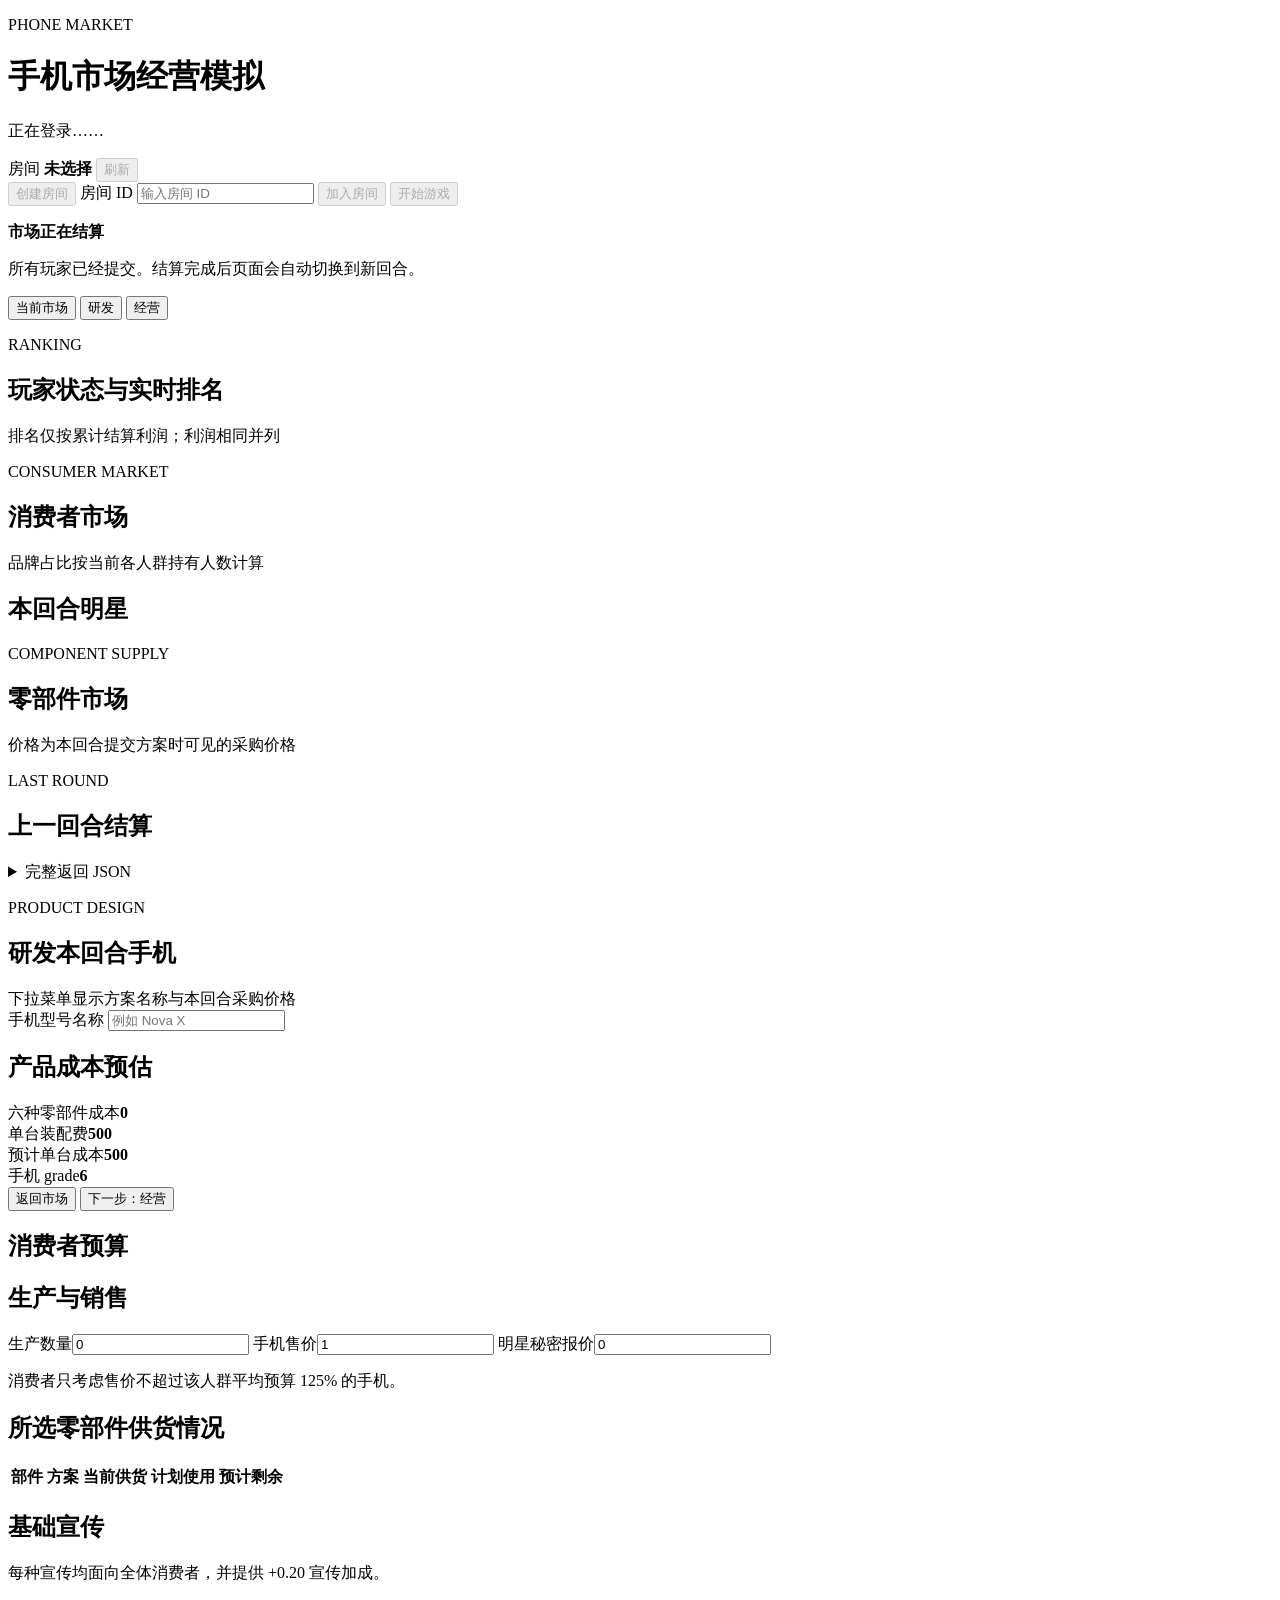
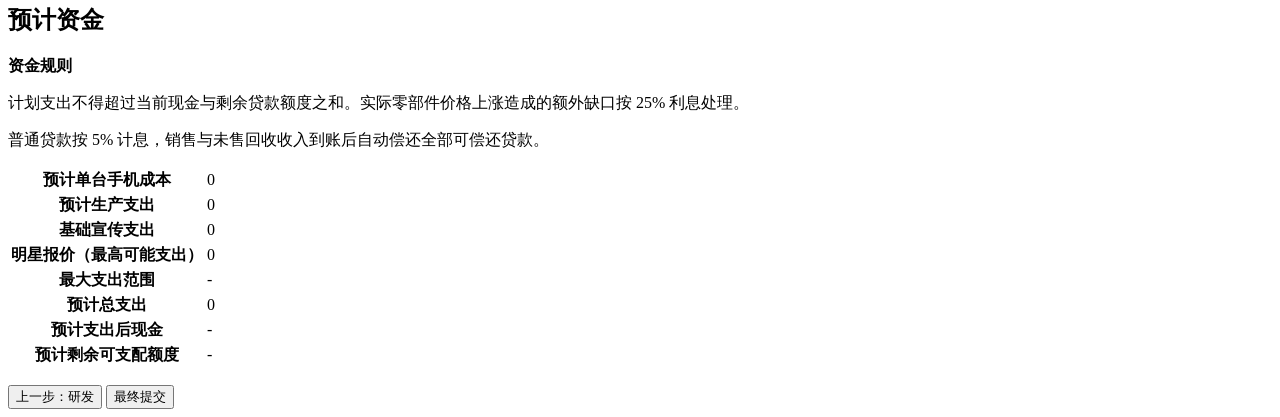
==== src/main/resources/static/game.html @ ec3a6681 "refactor: 重构登录注册界面，替换原简单用户登录流程" ====
<!doctype html>
<html lang="zh-CN">
<head>
    <meta charset="UTF-8">
    <meta name="viewport" content="width=device-width, initial-scale=1.0">
    <title>手机市场经营模拟</title>
    <link rel="stylesheet" href="/styles.css?v=20260803-1455">
</head>
<body>
<main class="page">
    <header class="topbar">
        <div>
            <p class="eyebrow">PHONE MARKET</p>
            <h1>手机市场经营模拟</h1>
            <p id="loginText" class="muted">正在登录……</p>
        </div>
        <div class="top-actions">
            <span class="room-pill">房间 <strong id="roomText">未选择</strong></span>
            <button id="refreshButton" class="secondary" disabled>刷新</button>
        </div>
    </header>

    <section class="panel room-controls">
        <button id="createButton" disabled>创建房间</button>
        <label>
            房间 ID
            <input id="gameIdInput" type="number" min="1" placeholder="输入房间 ID">
        </label>
        <button id="joinButton" disabled>加入房间</button>
        <button id="startButton" disabled>开始游戏</button>
    </section>

    <p id="message" class="message"></p>

    <section id="gameArea" class="hidden">
        <div id="processingBanner" class="processing-banner hidden">
            <span class="spinner"></span>
            <div>
                <strong>市场正在结算</strong>
                <p>所有玩家已经提交。结算完成后页面会自动切换到新回合。</p>
            </div>
        </div>

        <div id="finalBanner" class="final-banner hidden"></div>

        <nav class="tabs" aria-label="游戏页面">
            <button class="tab-button active" data-tab="market">当前市场</button>
            <button class="tab-button" data-tab="research">研发</button>
            <button class="tab-button" data-tab="operation">经营</button>
        </nav>

        <section id="marketTab" class="tab-page">
            <div id="summaryCards" class="summary-grid"></div>

            <section class="panel">
                <div class="section-heading">
                    <div>
                        <p class="eyebrow">RANKING</p>
                        <h2>玩家状态与实时排名</h2>
                    </div>
                    <span class="muted">排名仅按累计结算利润；利润相同并列</span>
                </div>
                <div id="playerFinance"></div>
            </section>

            <section class="panel">
                <div class="section-heading">
                    <div>
                        <p class="eyebrow">CONSUMER MARKET</p>
                        <h2>消费者市场</h2>
                    </div>
                    <span class="muted">品牌占比按当前各人群持有人数计算</span>
                </div>
                <div id="consumerMarket"></div>
            </section>

            <section class="panel">
                <h2>本回合明星</h2>
                <div id="starInfo"></div>
            </section>

            <section class="panel">
                <div class="section-heading">
                    <div>
                        <p class="eyebrow">COMPONENT SUPPLY</p>
                        <h2>零部件市场</h2>
                    </div>
                    <span class="muted">价格为本回合提交方案时可见的采购价格</span>
                </div>
                <div id="componentTable" class="component-market-grid"></div>
            </section>

            <section class="panel">
                <div class="section-heading">
                    <div>
                        <p class="eyebrow">LAST ROUND</p>
                        <h2>上一回合结算</h2>
                    </div>
                </div>
                <div id="previousRound"></div>
            </section>

            <section class="panel compact-panel">
                <details>
                    <summary>完整返回 JSON</summary>
                    <pre id="rawJson"></pre>
                </details>
            </section>
        </section>

        <section id="researchTab" class="tab-page hidden">
            <section class="panel">
                <div class="section-heading">
                    <div>
                        <p class="eyebrow">PRODUCT DESIGN</p>
                        <h2>研发本回合手机</h2>
                    </div>
                    <span class="muted">下拉菜单显示方案名称与本回合采购价格</span>
                </div>

                <label class="field">
                    手机型号名称
                    <input id="modelName" type="text" maxlength="50" placeholder="例如 Nova X">
                </label>

                <div id="componentSelectors" class="selector-grid"></div>
            </section>

            <section class="panel">
                <h2>产品成本预估</h2>
                <div class="metric-grid">
                    <div class="metric"><span>六种零部件成本</span><strong id="componentUnitCost">0</strong></div>
                    <div class="metric"><span>单台装配费</span><strong id="assemblyUnitCost">500</strong></div>
                    <div class="metric"><span>预计单台成本</span><strong id="phoneUnitCost">500</strong></div>
                    <div class="metric"><span>手机 grade</span><strong id="totalGrade">6</strong></div>
                </div>
                <div class="page-actions">
                    <button data-go-tab="market" class="secondary">返回市场</button>
                    <button data-go-tab="operation">下一步：经营</button>
                </div>
            </section>
        </section>

        <section id="operationTab" class="tab-page hidden">
            <section class="panel">
                <h2>消费者预算</h2>
                <div id="majorBudgetCards" class="summary-grid"></div>
            </section>

            <section class="panel">
                <h2>生产与销售</h2>
                <div class="form-grid">
                    <label class="field">生产数量<input id="productionQuantity" type="number" min="0" step="1" value="0"></label>
                    <label class="field">手机售价<input id="salePrice" type="number" min="1" step="1" value="1"></label>
                    <label class="field">明星秘密报价<input id="starBid" type="number" min="0" step="1" value="0"></label>
                </div>
                <p class="hint">消费者只考虑售价不超过该人群平均预算 125% 的手机。</p>
            </section>

            <section class="panel">
                <h2>所选零部件供货情况</h2>
                <div class="table-wrap">
                    <table>
                        <thead><tr><th>部件</th><th>方案</th><th>当前供货</th><th>计划使用</th><th>预计剩余</th></tr></thead>
                        <tbody id="selectedComponentSupplyTable"></tbody>
                    </table>
                </div>
            </section>

            <section class="panel">
                <h2>基础宣传</h2>
                <p class="hint">每种宣传均面向全体消费者，并提供 +0.20 宣传加成。</p>
                <div id="advertisingOptions" class="checkbox-list"></div>
            </section>

            <section class="panel">
                <h2>预计资金</h2>
                <div class="rule-notice">
                    <strong>资金规则</strong>
                    <p>计划支出不得超过当前现金与剩余贷款额度之和。实际零部件价格上涨造成的额外缺口按 25% 利息处理。</p>
                    <p>普通贷款按 5% 计息，销售与未售回收收入到账后自动偿还全部可偿还贷款。</p>
                </div>
                <div class="table-wrap">
                    <table><tbody>
                    <tr><th>预计单台手机成本</th><td id="operationUnitCost">0</td></tr>
                    <tr><th>预计生产支出</th><td id="estimatedProductionCost">0</td></tr>
                    <tr><th>基础宣传支出</th><td id="estimatedAdCost">0</td></tr>
                    <tr><th>明星报价（最高可能支出）</th><td id="estimatedStarCost">0</td></tr>
                    <tr><th>最大支出范围</th><td id="maximumSpendingLimit">-</td></tr>
                    <tr><th>预计总支出</th><td id="estimatedTotalCost">0</td></tr>
                    <tr><th>预计支出后现金</th><td id="estimatedCashAfter">-</td></tr>
                    <tr><th>预计剩余可支配额度</th><td id="estimatedAvailableAfter">-</td></tr>
                    </tbody></table>
                </div>
                <p id="affordabilityWarning" class="warning hidden"></p>
                <div class="page-actions">
                    <button data-go-tab="research" class="secondary">上一步：研发</button>
                    <button id="submitActionButton">最终提交</button>
                </div>
            </section>
        </section>
    </section>
</main>
<script src="/app.js?v=20260803-1455"></script>
</body>
</html>
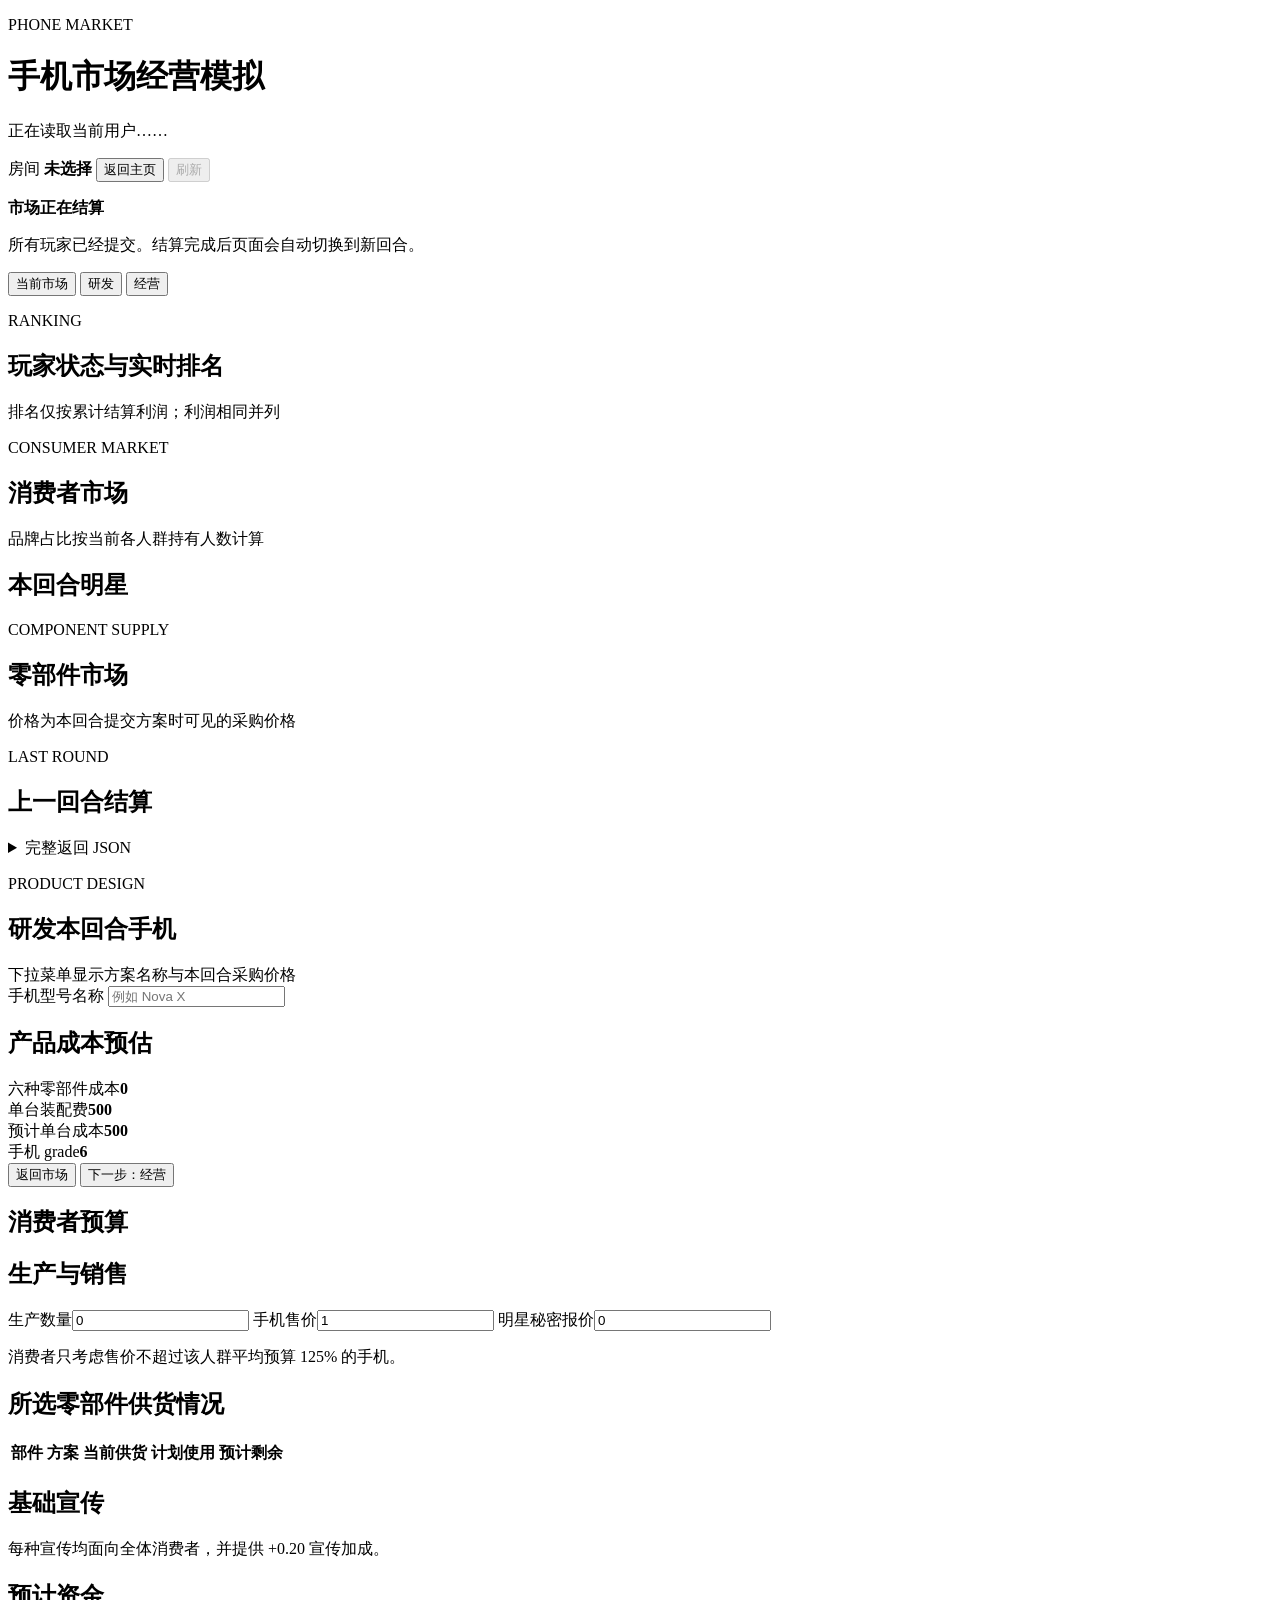
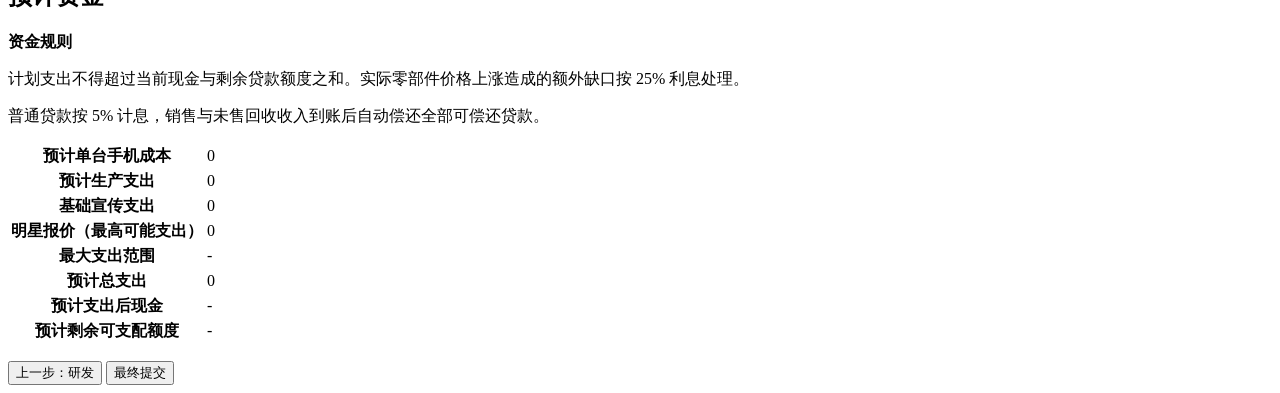
==== commit 02db8931: "feat: 完成Session房间管理和游戏生命周期重构" ====
--- a/src/main/resources/static/game.html
+++ b/src/main/resources/static/game.html
@@ -4,7 +4,7 @@
     <meta charset="UTF-8">
     <meta name="viewport" content="width=device-width, initial-scale=1.0">
     <title>手机市场经营模拟</title>
-    <link rel="stylesheet" href="/styles.css?v=20260803-1455">
+    <link rel="stylesheet" href="/styles.css?v=20260805-2">
 </head>
 <body>
 <main class="page">
@@ -12,23 +12,14 @@
         <div>
             <p class="eyebrow">PHONE MARKET</p>
             <h1>手机市场经营模拟</h1>
-            <p id="loginText" class="muted">正在登录……</p>
+            <p id="loginText" class="muted">正在读取当前用户……</p>
         </div>
         <div class="top-actions">
             <span class="room-pill">房间 <strong id="roomText">未选择</strong></span>
+            <button type="button" class="secondary" onclick="location.href='/home.html'">返回主页</button>
             <button id="refreshButton" class="secondary" disabled>刷新</button>
         </div>
     </header>
-
-    <section class="panel room-controls">
-        <button id="createButton" disabled>创建房间</button>
-        <label>
-            房间 ID
-            <input id="gameIdInput" type="number" min="1" placeholder="输入房间 ID">
-        </label>
-        <button id="joinButton" disabled>加入房间</button>
-        <button id="startButton" disabled>开始游戏</button>
-    </section>
 
     <p id="message" class="message"></p>
 
@@ -161,7 +152,9 @@
                 <h2>所选零部件供货情况</h2>
                 <div class="table-wrap">
                     <table>
-                        <thead><tr><th>部件</th><th>方案</th><th>当前供货</th><th>计划使用</th><th>预计剩余</th></tr></thead>
+                        <thead>
+                        <tr><th>部件</th><th>方案</th><th>当前供货</th><th>计划使用</th><th>预计剩余</th></tr>
+                        </thead>
                         <tbody id="selectedComponentSupplyTable"></tbody>
                     </table>
                 </div>
@@ -181,16 +174,18 @@
                     <p>普通贷款按 5% 计息，销售与未售回收收入到账后自动偿还全部可偿还贷款。</p>
                 </div>
                 <div class="table-wrap">
-                    <table><tbody>
-                    <tr><th>预计单台手机成本</th><td id="operationUnitCost">0</td></tr>
-                    <tr><th>预计生产支出</th><td id="estimatedProductionCost">0</td></tr>
-                    <tr><th>基础宣传支出</th><td id="estimatedAdCost">0</td></tr>
-                    <tr><th>明星报价（最高可能支出）</th><td id="estimatedStarCost">0</td></tr>
-                    <tr><th>最大支出范围</th><td id="maximumSpendingLimit">-</td></tr>
-                    <tr><th>预计总支出</th><td id="estimatedTotalCost">0</td></tr>
-                    <tr><th>预计支出后现金</th><td id="estimatedCashAfter">-</td></tr>
-                    <tr><th>预计剩余可支配额度</th><td id="estimatedAvailableAfter">-</td></tr>
-                    </tbody></table>
+                    <table>
+                        <tbody>
+                        <tr><th>预计单台手机成本</th><td id="operationUnitCost">0</td></tr>
+                        <tr><th>预计生产支出</th><td id="estimatedProductionCost">0</td></tr>
+                        <tr><th>基础宣传支出</th><td id="estimatedAdCost">0</td></tr>
+                        <tr><th>明星报价（最高可能支出）</th><td id="estimatedStarCost">0</td></tr>
+                        <tr><th>最大支出范围</th><td id="maximumSpendingLimit">-</td></tr>
+                        <tr><th>预计总支出</th><td id="estimatedTotalCost">0</td></tr>
+                        <tr><th>预计支出后现金</th><td id="estimatedCashAfter">-</td></tr>
+                        <tr><th>预计剩余可支配额度</th><td id="estimatedAvailableAfter">-</td></tr>
+                        </tbody>
+                    </table>
                 </div>
                 <p id="affordabilityWarning" class="warning hidden"></p>
                 <div class="page-actions">
@@ -201,6 +196,6 @@
         </section>
     </section>
 </main>
-<script src="/app.js?v=20260803-1455"></script>
+<script src="/app.js?v=20260805-2"></script>
 </body>
 </html>
